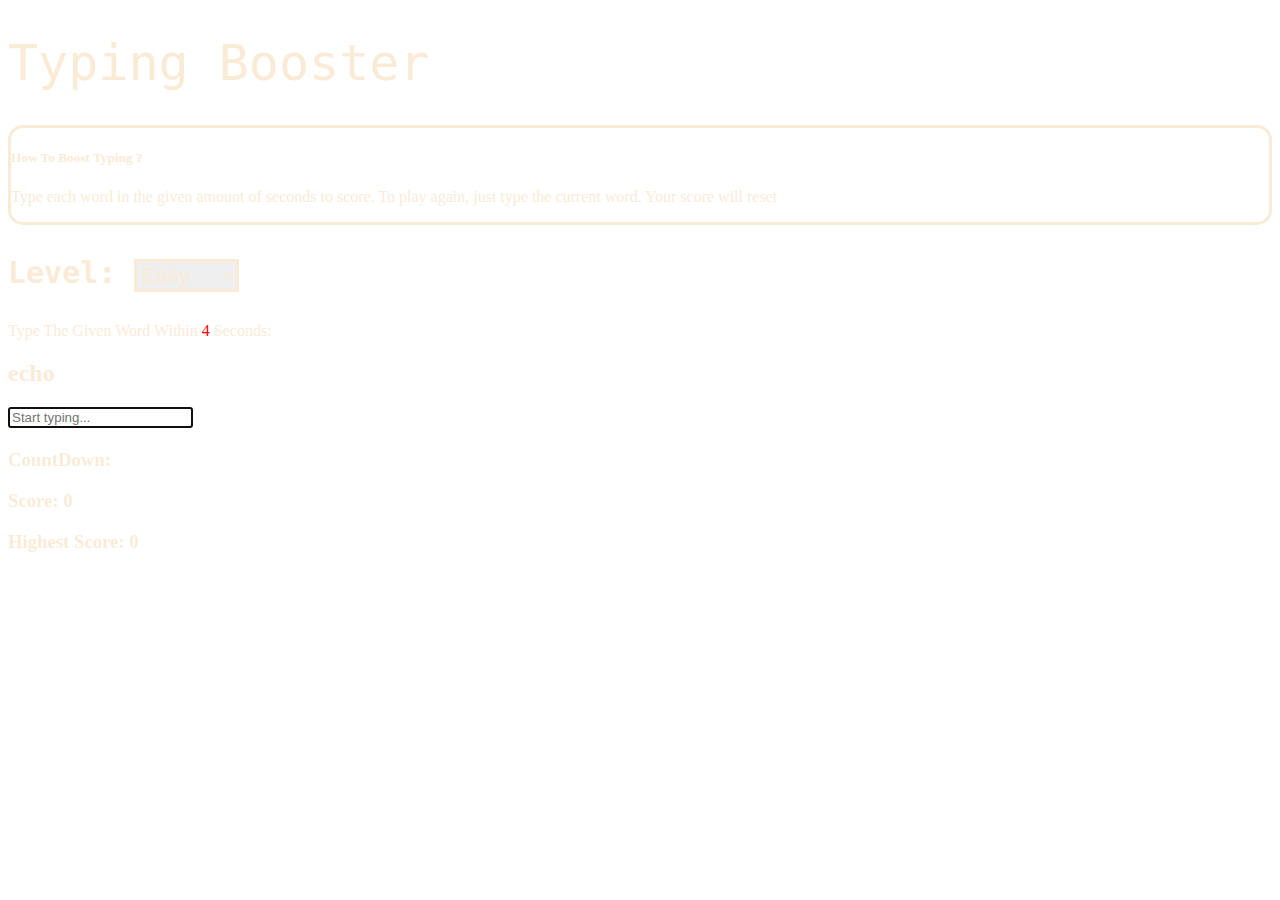
==== index.html @ aaf303ce "Add files via upload" ====
<!DOCTYPE html>
<html lang="en">

<head>
  <meta charset="UTF-8">
  <meta name="viewport" content="width=device-width, initial-scale=1.0">
  <meta http-equiv="X-UA-Compatible" content="ie=edge">
  <title>Typing Booster</title>
  <link rel="stylesheet" href="https://stackpath.bootstrapcdn.com/bootstrap/4.1.3/css/bootstrap.min.css" integrity="sha384-MCw98/SFnGE8fJT3GXwEOngsV7Zt27NXFoaoApmYm81iuXoPkFOJwJ8ERdknLPMO"
    crossorigin="anonymous">
  <link rel="stylesheet" type="text/css"href="mystyle.css">
</head>

<body class="bg-info" style="color: antiquewhite">
  <header class="text-center p-3 mb-3">
    <h1 style="color: antiquewhite;font-family:monospace;font-size: 50px;font-weight: 540">Typing Booster</h1>
  </header>
  <div class="container text-center">
       <!-- Instructions -->
        <div class="row">
          <div class="col-md-10 mx-auto">
            <div class="card card-body bg-info" style="border: solid;border-radius: 15px">
                <h5>How To Boost Typing ?</h5>
              <p>Type each word in the given amount of seconds to score. To play again, just type the current word. Your score
                will reset</p>
            </div>
              <!--<h3><button onclick="init()">Start Game</button></h3>-->
          </div>
        </div>

    <div class="row mt-5">
<!--Level-->
      <div class="col-md-2" style="">
          <h3 style="font-family: monospace;font-size: 30px">  Level:
              <select id="level" class="mt-2 bg-info" style="font-size:22px;border:solid;
                                                             border-color:antiquewhite;color: antiquewhite"
                      onchange='setLevel()'>
                  <option value="4">Easy</option>
                  <option value="3">Medium</option>
                  <option value="2">High</option>
              </select>
          </h3>
          <!--<button onclick="setLevel();init();">Set</button>-->
      </div> 
<!--Word and Input word Area-->        
      <div class="col-md-6 offset-md-2 mx-auto" style="">
        <p class="lead">Type The Given Word Within
          <span class="text-" id="seconds" style="color: red">4</span> Seconds:</p>
        <h2 class="display-2 mb-4" id="current-word">hello</h2>
        <input type="text" class="form-control form-control-lg" placeholder="Start typing..." id="word-input" autofocus>
        <h4 class="mt-3" id="message" style="color: red"></h4>
        <!--<h3><button onclick="restartGame()" id="restart"></button></h3>-->
      </div>   
<!--Countdown-->
      <div class="col-md-2">
         <h3>CountDown:
             <span id="time" style="color: red"></span>
         </h3>
      </div>  
    </div>
      
<!--Highest Score and Current Score-->
      <div class="row mt-5 text-center">
          <div class="col-md-3 mx-auto">
              <h3>Score: <span id="score">0</span>
              </h3>
              <h3>Highest Score: 
                  <span id="high">0</span>
              </h3>
          </div>
      </div>
      
</div>

                              
                            

  <script src="main.js"></script>
</body>

</html>
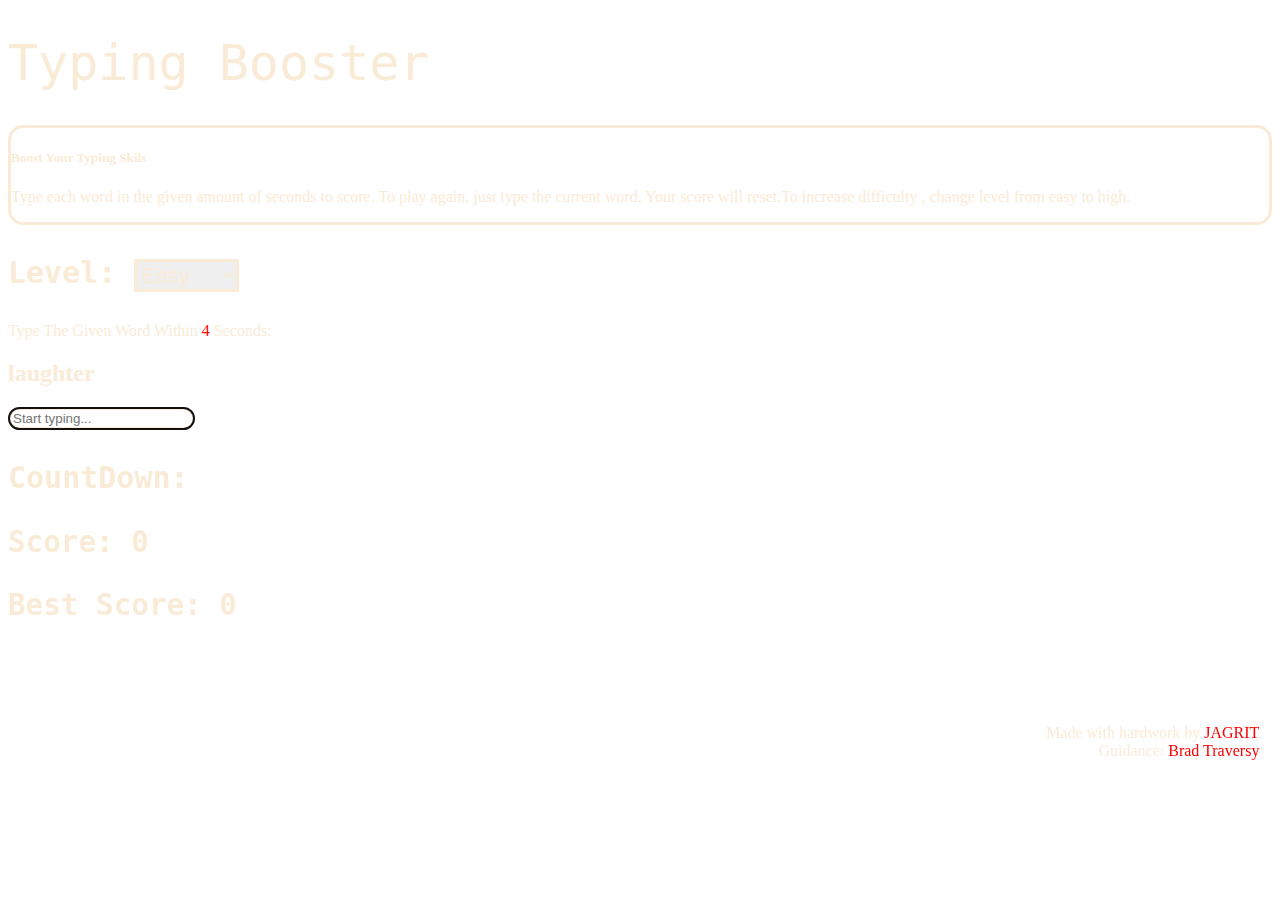
==== commit 7c6d2e3d: "Add files via upload" ====
--- a/index.html
+++ b/index.html
@@ -20,9 +20,9 @@
         <div class="row">
           <div class="col-md-10 mx-auto">
             <div class="card card-body bg-info" style="border: solid;border-radius: 15px">
-                <h5>How To Boost Typing ?</h5>
+                <h5>Boost Your Typing Skils </h5>
               <p>Type each word in the given amount of seconds to score. To play again, just type the current word. Your score
-                will reset</p>
+                will reset.To increase difficulty , change level from easy to high.</p>
             </div>
               <!--<h3><button onclick="init()">Start Game</button></h3>-->
           </div>
@@ -47,13 +47,13 @@
         <p class="lead">Type The Given Word Within
           <span class="text-" id="seconds" style="color: red">4</span> Seconds:</p>
         <h2 class="display-2 mb-4" id="current-word">hello</h2>
-        <input type="text" class="form-control form-control-lg" placeholder="Start typing..." id="word-input" autofocus>
+        <input type="text" class="form-control form-control-lg " placeholder="Start typing..." id="word-input" autofocus style="border: solid;border-color: antiquewhite;border-radius: 20px;">
         <h4 class="mt-3" id="message" style="color: red"></h4>
         <!--<h3><button onclick="restartGame()" id="restart"></button></h3>-->
       </div>   
 <!--Countdown-->
       <div class="col-md-2">
-         <h3>CountDown:
+         <h3 style="font-family: monospace;font-size: 30px">CountDown:
              <span id="time" style="color: red"></span>
          </h3>
       </div>  
@@ -61,16 +61,18 @@
       
 <!--Highest Score and Current Score-->
       <div class="row mt-5 text-center">
-          <div class="col-md-3 mx-auto">
+          <div class="col-md-3 mx-auto" style="font-family: monospace;font-size: 25px; ">
               <h3>Score: <span id="score">0</span>
               </h3>
-              <h3>Highest Score: 
+              <h3>Best Score: 
                   <span id="high">0</span>
               </h3>
           </div>
-      </div>
-      
+      </div>      
 </div>
+    <footer style="text-align: right;margin-top: 8%;margin-right: 1% ">Made with hardwork by <span style="color:red;">JAGRIT</span><br>
+    Guidance: <span style="color:red"> Brad Traversy</span>
+    </footer>
 
                               
                             
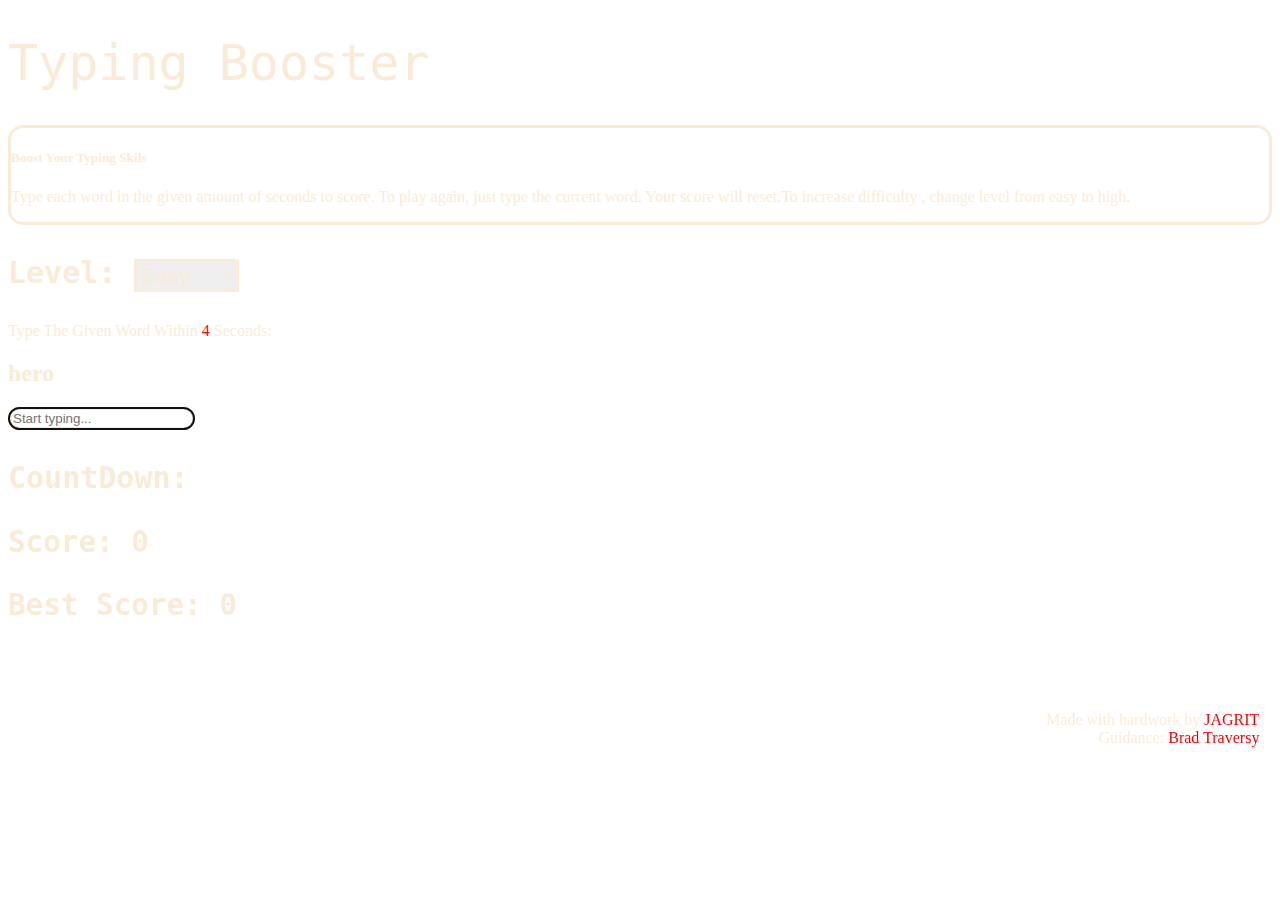
==== commit 4ebafd95: "Update index.html" ====
--- a/index.html
+++ b/index.html
@@ -70,7 +70,7 @@
           </div>
       </div>      
 </div>
-    <footer style="text-align: right;margin-top: 8%;margin-right: 1% ">Made with hardwork by <span style="color:red;">JAGRIT</span><br>
+    <footer style="text-align: right;margin-top: 7%;margin-right: 1% ">Made with hardwork by <span style="color:red;">JAGRIT</span><br>
     Guidance: <span style="color:red"> Brad Traversy</span>
     </footer>
 
@@ -80,4 +80,4 @@
   <script src="main.js"></script>
 </body>
 
-</html>+</html>
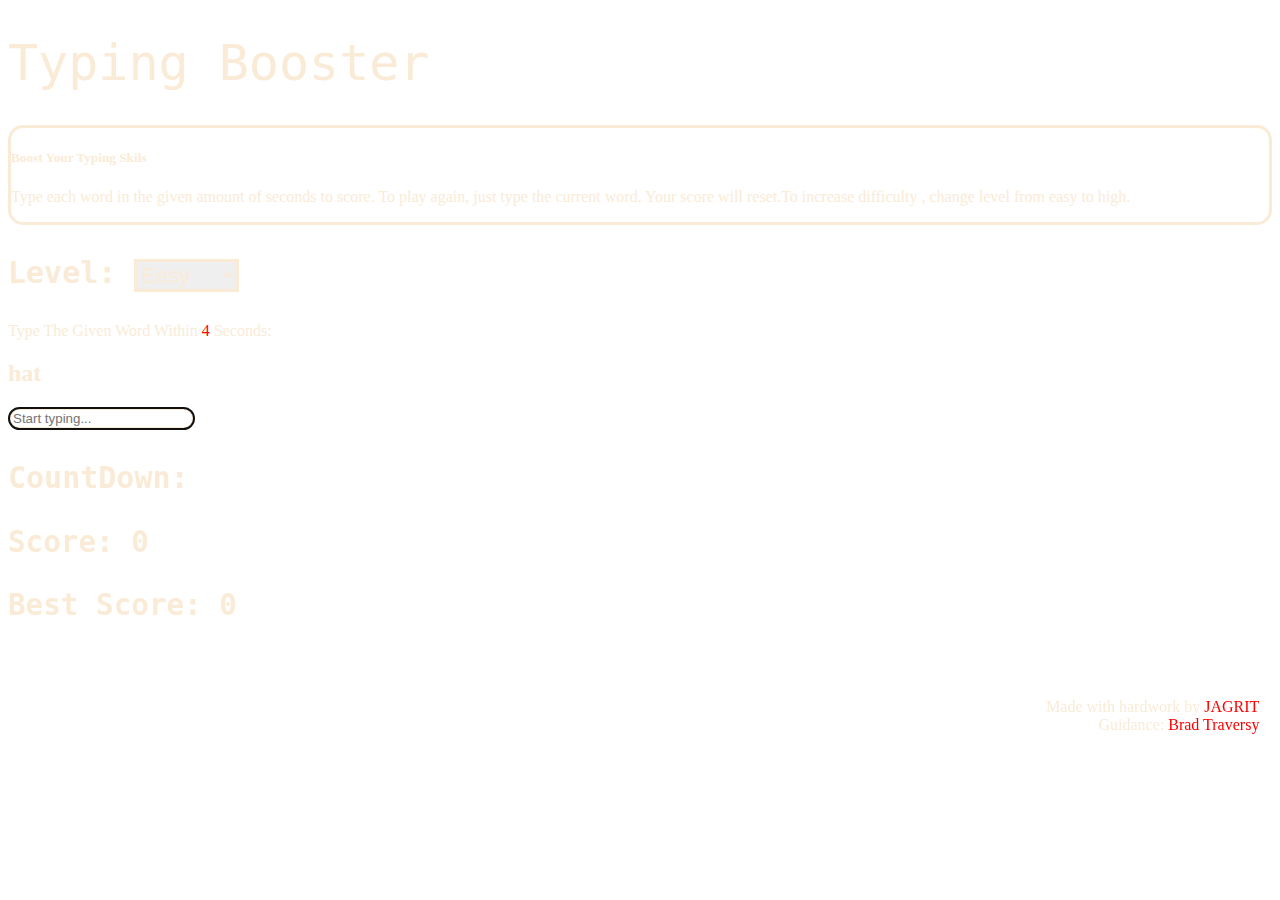
==== commit 2e86d490: "Update index.html" ====
--- a/index.html
+++ b/index.html
@@ -70,7 +70,7 @@
           </div>
       </div>      
 </div>
-    <footer style="text-align: right;margin-top: 7%;margin-right: 1% ">Made with hardwork by <span style="color:red;">JAGRIT</span><br>
+    <footer style="text-align: right;margin-top: 6%;margin-right: 1% ">Made with hardwork by <span style="color:red;">JAGRIT</span><br>
     Guidance: <span style="color:red"> Brad Traversy</span>
     </footer>
 
